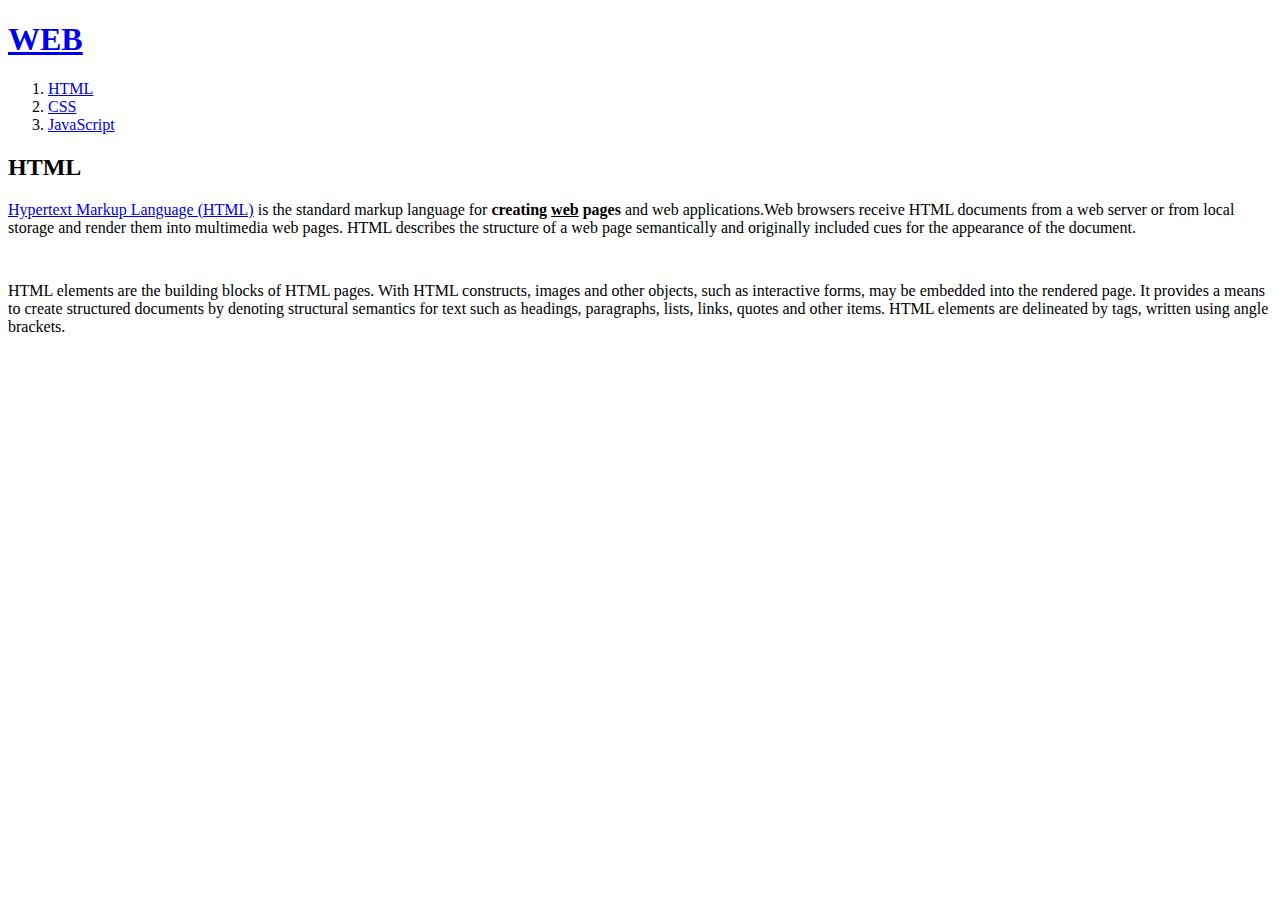
==== 1.html @ 0ab38a28 "up1" ====
<!doctype html>
<html>
<head>
<title>WEB1 - HTML</title>
<meta charset="utf-8">
</head>
<body>
    <h1><a href="index.html">WEB</a></h1>
<ol>
  <li><a href="1.html">HTML</a></li>
  <li><a href="2.html">CSS</a></li>
  <li><a href="3.html">JavaScript</a></li>
</ol>
<h2>HTML</h2>
<p><a href="https://www.w3.org/TR/html5/" target="_blank" title="html5 specification">Hypertext Markup Language (HTML)</a> is the standard markup language for <strong>creating <u>web</u> pages</strong> and web applications.Web browsers receive HTML documents from a web server or from local storage and render them into multimedia web pages. HTML describes the structure of a web page semantically and originally included cues for the appearance of the document.
</p><p style="margin-top:45px;">HTML elements are the building blocks of HTML pages. With HTML constructs, images and other objects, such as interactive forms, may be embedded into the rendered page. It provides a means to create structured documents by denoting structural semantics for text such as headings, paragraphs, lists, links, quotes and other items. HTML elements are delineated by tags, written using angle brackets.
</p>
</body>
</html>
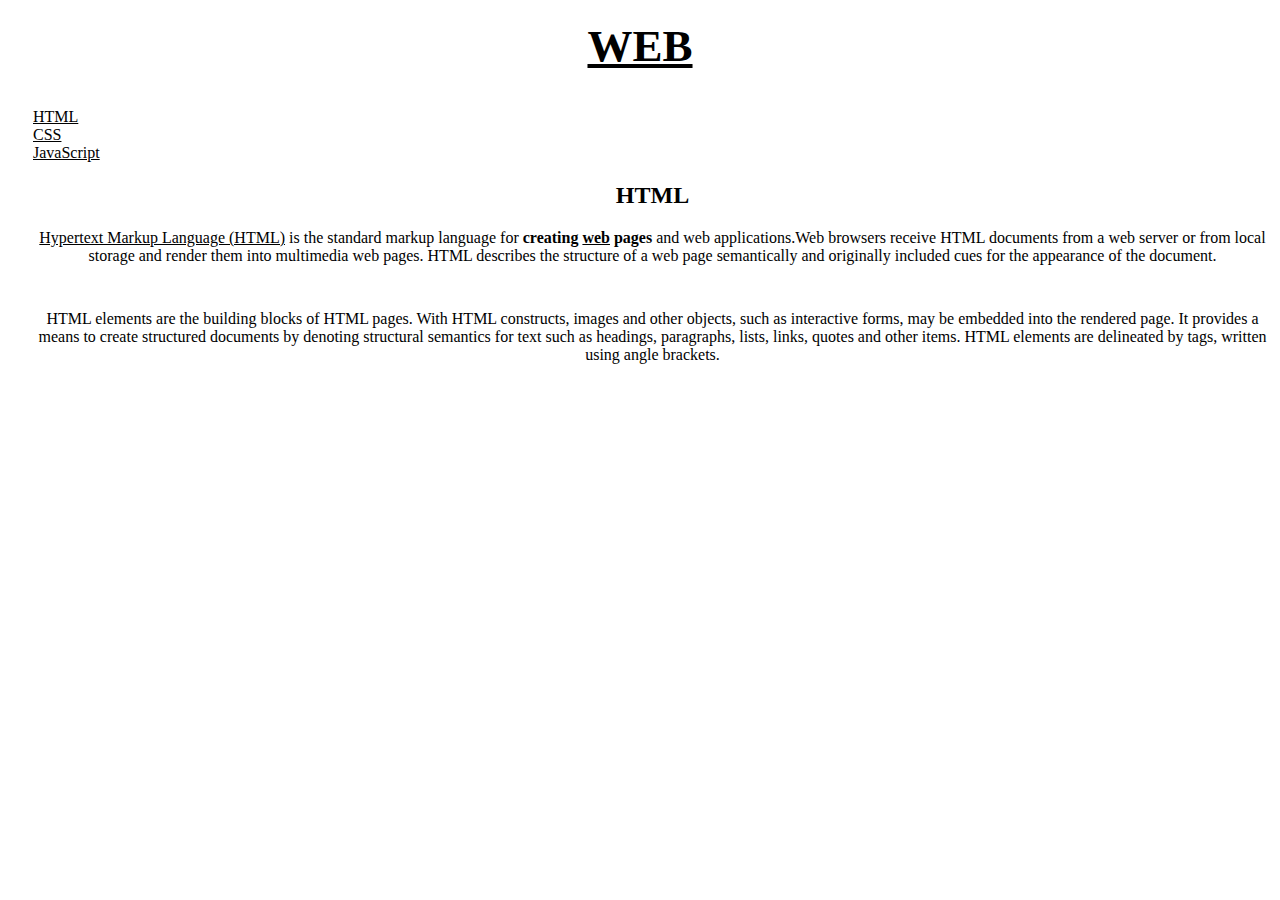
==== commit 5694fe7e: "Add files via upload" ====
--- a/1.html
+++ b/1.html
@@ -3,17 +3,24 @@
 <head>
 <title>WEB1 - HTML</title>
 <meta charset="utf-8">
+<link rel="stylesheet" href="style.css">
 </head>
 <body>
-    <h1><a href="index.html">WEB</a></h1>
+  <h1><a href="index.html">WEB</a></h1>
+  <div id="grid">
 <ol>
   <li><a href="1.html">HTML</a></li>
   <li><a href="2.html">CSS</a></li>
   <li><a href="3.html">JavaScript</a></li>
 </ol>
+<div id="article">
 <h2>HTML</h2>
-<p><a href="https://www.w3.org/TR/html5/" target="_blank" title="html5 specification">Hypertext Markup Language (HTML)</a> is the standard markup language for <strong>creating <u>web</u> pages</strong> and web applications.Web browsers receive HTML documents from a web server or from local storage and render them into multimedia web pages. HTML describes the structure of a web page semantically and originally included cues for the appearance of the document.
-</p><p style="margin-top:45px;">HTML elements are the building blocks of HTML pages. With HTML constructs, images and other objects, such as interactive forms, may be embedded into the rendered page. It provides a means to create structured documents by denoting structural semantics for text such as headings, paragraphs, lists, links, quotes and other items. HTML elements are delineated by tags, written using angle brackets.
+<p>
+  <a href="https://www.w3.org/TR/html5/" target="_blank" title="html5 specification">Hypertext Markup Language (HTML)</a> is the standard markup language for <strong>creating <u>web</u> pages</strong> and web applications.Web browsers receive HTML documents from a web server or from local storage and render them into multimedia web pages. HTML describes the structure of a web page semantically and originally included cues for the appearance of the document.
 </p>
+<p style="margin-top:45px;">HTML elements are the building blocks of HTML pages. With HTML constructs, images and other objects, such as interactive forms, may be embedded into the rendered page. It provides a means to create structured documents by denoting structural semantics for text such as headings, paragraphs, lists, links, quotes and other items. HTML elements are delineated by tags, written using angle brackets.
+</p>
+</div>
+</div>
 </body>
 </html>--- a/style.css
+++ b/style.css
@@ -0,0 +1,45 @@
+body{
+    margin:0;
+  }
+a {
+  color: black;
+}
+h1{
+  font-size: 45px;
+  text-align: center;
+  margin:0;
+  padding:20px;
+}
+h2,p{
+  text-align: center;
+}
+li{
+  display: flex;
+}
+ul{
+  background-color: gray;
+  border: none;
+  color: white;
+  padding: 8px 12px;
+  text-align: center;
+  text-decoration: none;
+  display: inline-block;
+  font-size: 16px;
+}
+#grid ol{
+  padding-left: 33px;
+}
+#grid #article{
+  padding-left: 25px;
+}
+@media(max-width:800px){
+  #grid{
+    display: block;
+  }
+  ol{
+    border-right:none;
+  }
+  h1{
+    border-bottom:none;
+  }
+}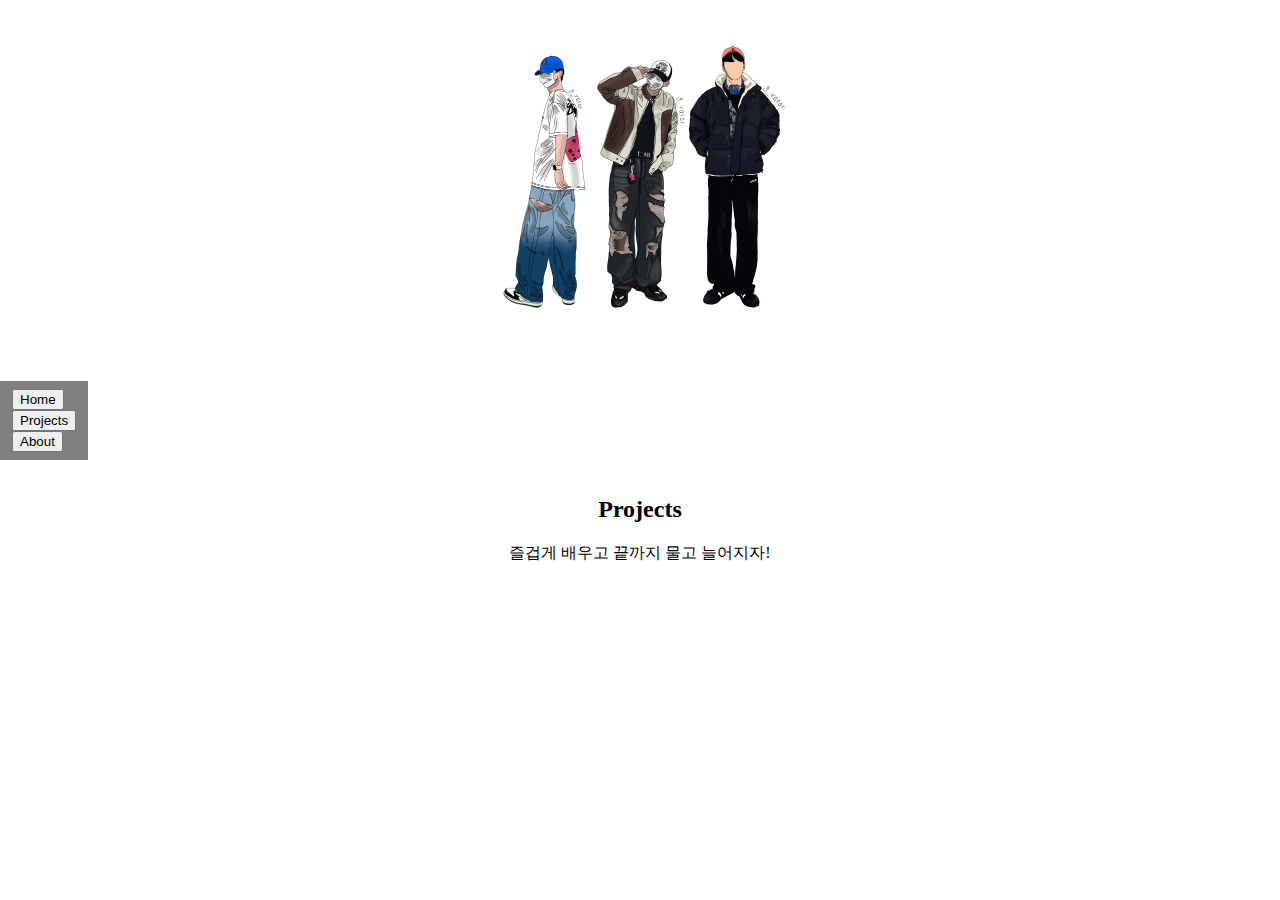
==== commit a847d7d5: "Add files via upload" ====
--- a/1.html
+++ b/1.html
@@ -1,24 +1,35 @@
 <!doctype html>
 <html>
 <head>
-<title>WEB1 - HTML</title>
-<meta charset="utf-8">
-<link rel="stylesheet" href="style.css">
+  <meta charset="utf-8">
+  <meta name="viewport" content="width=device-width, initial-scale=1">
+  <link href="https://cdn.jsdelivr.net/npm/bootstrap@5.2.3/dist/css/bootstrap.min.css" rel="stylesheet" integrity="sha384-rbsA2VBKQhggwzxH7pPCaAqO46MgnOM80zW1RWuH61DGLwZJEdK2Kadq2F9CUG65" crossorigin="anonymous">
+ <title>Portfolio of Heeyun Gu</title>
+ <script src="https://cdn.jsdelivr.net/npm/bootstrap@5.2.3/dist/js/bootstrap.bundle.min.js" integrity="sha384-kenU1KFdBIe4zVF0s0G1M5b4hcpxyD9F7jL+jjXkk+Q2h455rYXK/7HAuoJl+0I4" crossorigin="anonymous"></script>
+ <meta charset="utf-8">
+ <link rel="stylesheet" href="style.css">
 </head>
 <body>
-  <h1><a href="index.html">WEB</a></h1>
-  <div id="grid">
-<ol>
-  <li><a href="1.html">HTML</a></li>
-  <li><a href="2.html">CSS</a></li>
-  <li><a href="3.html">JavaScript</a></li>
-</ol>
-<div id="article">
-<h2>HTML</h2>
+    <h1>
+    <img src="25.jpg"width=500px>
+    </h1>
+<ul>
+  <li>
+   <a href="index.html"><button type="button" class="btn btn-outline-secondary">Home</button></a>
+  </li>
+  <li>
+   <a href="1.html"><button type="button" class="btn btn-outline-secondary">Projects</button>
+  </a>
+  </li>
+  <li>
+   <a href="2.html"><button type="button" class="btn btn-outline-secondary">About</button>
+  </a>
+  </li>
+</ul>
+<div>
+<h2>Projects</h2>
 <p>
-  <a href="https://www.w3.org/TR/html5/" target="_blank" title="html5 specification">Hypertext Markup Language (HTML)</a> is the standard markup language for <strong>creating <u>web</u> pages</strong> and web applications.Web browsers receive HTML documents from a web server or from local storage and render them into multimedia web pages. HTML describes the structure of a web page semantically and originally included cues for the appearance of the document.
-</p>
-<p style="margin-top:45px;">HTML elements are the building blocks of HTML pages. With HTML constructs, images and other objects, such as interactive forms, may be embedded into the rendered page. It provides a means to create structured documents by denoting structural semantics for text such as headings, paragraphs, lists, links, quotes and other items. HTML elements are delineated by tags, written using angle brackets.
+  즐겁게 배우고 끝까지 물고 늘어지자!
 </p>
 </div>
 </div>
